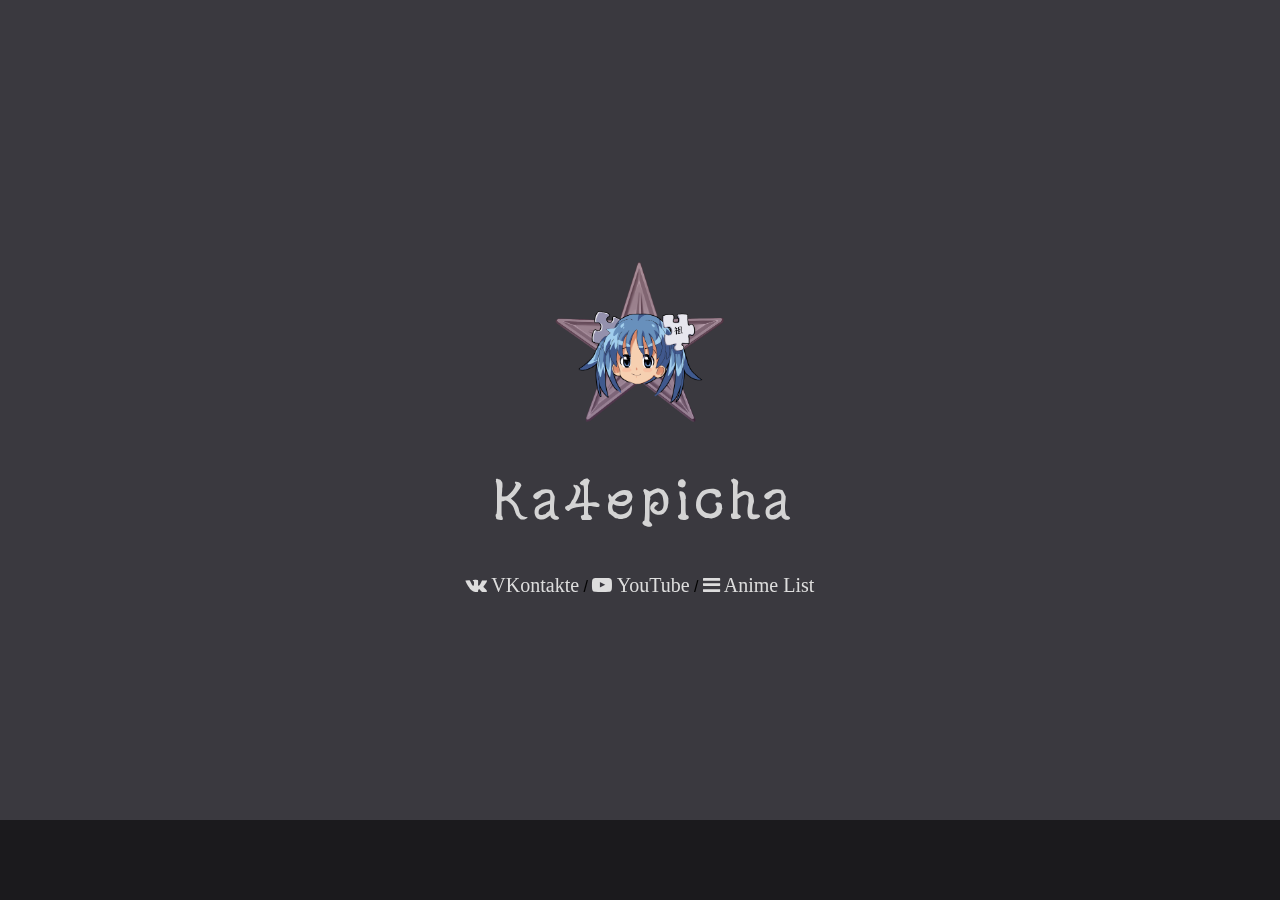
==== index.html @ b4b98210 "Add files via upload" ====
<!doctype html>
<html lang="en" class="no-js">
<head>

	<meta charset="UTF-8">
	<meta name="viewport" content="width=device-width, initial-scale=1">
	<link rel="stylesheet" href= "https://maxcdn.bootstrapcdn.com/font-awesome/4.7.0/css/font-awesome.min.css">
	<link rel="stylesheet" href="css/audio-player.css">
	<link rel="preconnect" href="https://fonts.googleapis.com">
	<link rel="preconnect" href="https://fonts.gstatic.com" crossorigin>
	<link href="https://fonts.googleapis.com/css2?family=Yuji+Mai&display=swap" rel="stylesheet">
	<link rel="shortcut icon" href="img/hmm.ico"/>
	<link rel="stylesheet" href="css/reset.css"> <!-- CSS reset -->
	<link rel="stylesheet" href="css/style.css"> <!-- Resource style -->
	<title>Ka4epicha</title>

</head>





<body>

	<main id="cd-main-content">
		<section id="cd-intro">
			<img src="img/hm.png"  height="160px" class="center-img">
			<h1 style="color:rgb(212, 212, 212);font-size: 55px;">Ka4epicha</h1>
			<div class="container">
			<a href="https://vk.com/ka4epicha01" target=_blank><i class="fa fa-vk"></i> VKontakte</a> /
			<a href="https://www.youtube.com/channel/UCMZJco1fkkLO-FMi7BOYsxA" target=_blank><i class="fa fa-youtube-play"></i> YouTube</a> /
			<a href="https://docs.google.com/spreadsheets/d/1qneoWEsGtGXkYWBcmP2DDQ2DLZbC3IlmQdLjwIR70OA/edit?usp=sharing" target=_blank><i class="fa fa-bars"></i> Anime List</a>
			</div>


			


			<header class="cd-header">
			</header>
			<div class="cd-blurred-bg"></div>
		</section> <!-- cd-intro -->
	</main>

</body>








</html>
---- css/audio-player.css ----
#audio-player {
    position: absolute;
    width: 8%;
    left: 20px;
    top: 20px;
    cursor: pointer;
    text-shadow: 3px 2px #232323;
    font-size: 17px;
    letter-spacing: 6px;
    color: #fff;
    transition: .2s linear;
    white-space: nowrap;
    z-index: 4;
}

input[type=range] {
    position: relative;
    width: 90px;
    background: 0 0;
    border: none;
    -webkit-appearance: none
}

input[type=range]::-webkit-slider-runnable-track {
    height: 8px;
    border: 0;
    background: #fff;
    border-radius: 4px;
    -webkit-user-select: none;
    user-select: none
}

input[type=range]::-webkit-slider-thumb {
    position: relative;
    margin-top: -4px;
    height: 16px;
    width: 16px;
    background: #fff;
    border: 2px solid transparent;
    border-radius: 100%;
    transition: bac kground .2s ease,border .2s ease,transform .2s ease;
    box-shadow: 0 1px 1px rgba(0,0,0,.15),0 0 0 1px rgba(0,0,0,.15);
    box-sizing: border-box;
    -webkit-appearance: none
}

input[type=range]::-moz-range-track {
    height: 8px;
    background: #cecece;
    border: 0;
    border-radius: 4px;
    -moz-user-select: none;
    user-select: none
}

input[type=range]::-moz-range-thumb {
    position: relative;
    height: 16px;
    width: 16px;
    background: #bfbdbd;
    border: 2px solid transparent;
    border-radius: 100%;
    transition: background .2s ease,border .2s ease,transform .2s ease;
    box-shadow: 0 1px 1px rgba(0,0,0,.15),0 0 0 1px rgba(0,0,0,.15);
    box-sizing: border-box
}

input[type=range]:active::-webkit-slider-thumb {
    background: #2f3335;
    border-color: #fff;
    transform: scale(1.25)
}

input[type=range]:active::-moz-range-thumb {
    background: #2f3335;
    border-color: #fff;
    transform: scale(1.25)
}

input[type=range]:active::-ms-thumb {
    background: #2f3335;
    border-color: #fff;
    transform: scale(1.25)
}

input[type=range]:focus {
    outline: 0
}
---- css/style.css ----
/* -------------------------------- 

Primary style

-------------------------------- */


  


.container {
  position: absolute;
  top: 65%;
  left: 50%;
  transform: translate(-50%, -50%);
  text-align: center;
  z-index: 3;
  line-height: 1.5;
  

}

a {
  text-decoration: none;
  color: #bfbfbf;
  font-weight: 500;
  font-family: Open Sans;
  font-size: 20px;
  transition: 0.25s;

}

.container a:hover {
  transition: 0.25s;
  color: #fff;
  font-size: 20.2px;
  text-shadow: 0 0 5px #fff;
}

a:hover i {
  transition: 0.25s;
  color: #fff;
  font-size: 20.2px;
  text-shadow: 0 0 5px #fff;
}

.container a {
  text-decoration: none;
  color: #dddddd;
  font-weight: 500;
  font-family: Open Sans;
  font-size: 20px;
  transition: 0.25s;
}

.container i {
  font-size: 20px;
}

html * {
  -webkit-font-smoothing: antialiased;
  -moz-osx-font-smoothing: grayscale;
}

*, *:after, *:before {
  -webkit-box-sizing: border-box;
  -moz-box-sizing: border-box;
  box-sizing: border-box;
}

html, body {
  /* important for the full-width image to work */
  height: 100%;
}

body {
  font-size: 100%;
  font-family: "Ubuntu", sans-serif;
  background-color: #2e2d32;
}

a {
  color: rgb(255, 255, 255);
  text-decoration: none;
}

/* -------------------------------- 

Modules - reusable parts of our design

-------------------------------- */
.cd-container {
  /* this class is used to give a max-width to the element it is applied to, and center it horizontally when it reaches that max-width */
  width: 90%;
  max-width: 768px;
  margin: 0 auto;
}


#cd-main-content {
  position: relative;
  height: 100%;
  overflow: hidden;
  background-color: #3a393f;
  /* slightly visible only when we resize this element */
  box-shadow: 0 0 40px rgba(0, 0, 0, 0.8);
  z-index: 1;
  /* Force Hardware Acceleration in WebKit */
  -webkit-transform: translateZ(0);
  -webkit-backface-visibility: hidden;
  -webkit-transition-property: -webkit-transform;
  -moz-transition-property: -moz-transform;
  transition-property: transform;
  -webkit-transition-duration: 0.5s;
  -moz-transition-duration: 0.5s;
  transition-duration: 0.5s;
}
#cd-main-content.move-out {
  -webkit-transform: scale(0.6);
  -moz-transform: scale(0.6);
  -ms-transform: scale(0.6);
  -o-transform: scale(0.6);
  transform: scale(0.6);
}


#cd-intro h1 {
  position: absolute;
  width: 90%;
  left: 50%;
  top: 55%;
  bottom: auto;
  right: auto;
  -webkit-transform: translateX(-50%) translateY(-50%);
  -moz-transform: translateX(-50%) translateY(-50%);
  -ms-transform: translateX(-50%) translateY(-50%);
  -o-transform: translateX(-50%) translateY(-50%);
  transform: translateX(-50%) translateY(-50%);
  font-family: 'Yuji Mai', serif;
  text-align: center;
  font-size: 30px;
  font-size: 3.125rem;
  
}

#cd-intro h1:hover {
  position: absolute;
  width: 90%;
  left: 50%;
  top: 55%;
  bottom: auto;
  right: auto;
  -webkit-transform: translateX(-50%) translateY(-50%);
  -moz-transform: translateX(-50%) translateY(-50%);
  -ms-transform: translateX(-50%) translateY(-50%);
  -o-transform: translateX(-50%) translateY(-50%);
  transform: translateX(-50%) translateY(-50%);
  font-family: 'Yuji Mai', serif;
  text-align: center;
  font-size: 30px;
  font-size: 3.125rem;
  transition: 1s;
  text-shadow: 0 0 30px #ffffff;
  
}


#cd-intro {
    background-image: url('https://i.pinimg.com/originals/ee/e0/c1/eee0c1dc806da44930fc6eb26b94a737.gif');
    background-size: cover;
    height: 100vh;
    padding: auto;
    margin: auto;

}



.cd-header {
  position: absolute;
  bottom: 0;
  left: 0;
  width: 100%;
  height: 50px;
  z-index: 2;
  background: rgba(6, 6, 7, 0.6);
  -webkit-transition: background 0.2s;
  -moz-transition: background 0.2s;
  transition: background 0.2s;
  
}
@media only screen and (min-width: 768px) {
  .cd-header {
    height: 80px;
  }
}



#cd-logo {
  position: absolute;
  left: 10px;
  top: 8px;
  width: 100px;
  height: 32px;
  
}
#cd-logo img {
  display: block;
}


.center-img {
  position: absolute;
  top: 38%;
  left: 50%;
  transform: translate(-50%, -50%);
  text-align: center;
  z-index: 3;
}
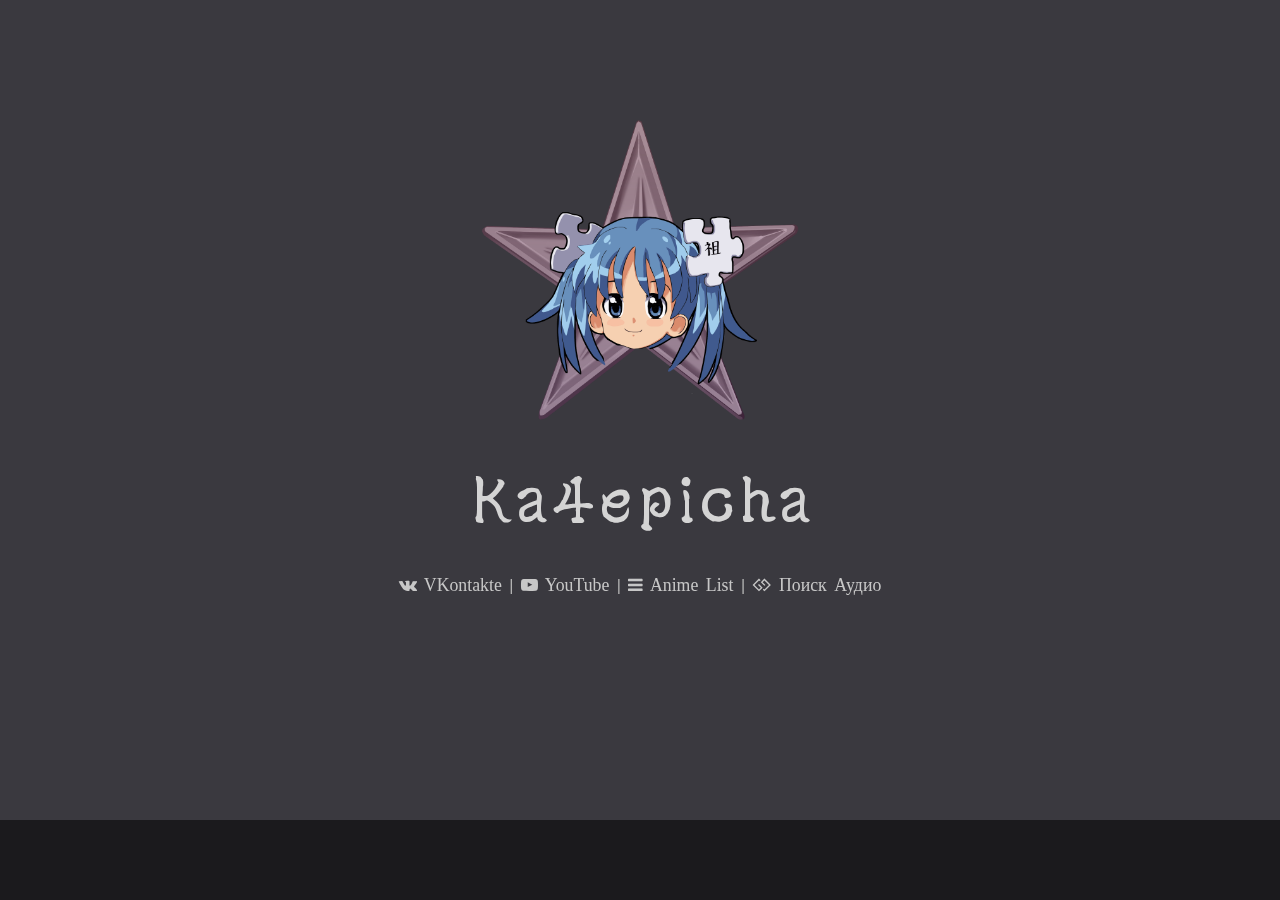
==== commit 1fb86b28: "Add files via upload" ====
--- a/index.html
+++ b/index.html
@@ -24,16 +24,16 @@
 
 	<main id="cd-main-content">
 		<section id="cd-intro">
-			<img src="img/hm.png"  height="160px" class="center-img">
-			<h1 style="color:rgb(212, 212, 212);font-size: 55px;">Ka4epicha</h1>
+			<img src="img/hm.png"  height="300" class="center-img">
+			<h1 style="color:rgb(212, 212, 212);font-size: 3.9em;">Ka4epicha</h1>
 			<div class="container">
-			<a href="https://vk.com/ka4epicha01" target=_blank><i class="fa fa-vk"></i> VKontakte</a> /
-			<a href="https://www.youtube.com/channel/UCMZJco1fkkLO-FMi7BOYsxA" target=_blank><i class="fa fa-youtube-play"></i> YouTube</a> /
-			<a href="https://docs.google.com/spreadsheets/d/1qneoWEsGtGXkYWBcmP2DDQ2DLZbC3IlmQdLjwIR70OA/edit?usp=sharing" target=_blank><i class="fa fa-bars"></i> Anime List</a>
+			<a href="https://vk.com/ka4epicha01" target=_blank><i class="fa fa-vk"></i> VKontakte</a> |
+			<a href="https://www.youtube.com/channel/UCMZJco1fkkLO-FMi7BOYsxA" target=_blank><i class="fa fa-youtube-play"></i> YouTube</a> |
+			<a href="https://docs.google.com/spreadsheets/d/1qneoWEsGtGXkYWBcmP2DDQ2DLZbC3IlmQdLjwIR70OA/edit?usp=sharing" target=_blank><i class="fa fa-bars"></i>  Anime List</a> |
+			<a href="./audio.html" target=_blank><i class="fa fa-gg"></i> Поиск Аудио</a> 
 			</div>
 
 
-			
 
 
 			<header class="cd-header">
--- a/css/style.css
+++ b/css/style.css
@@ -9,53 +9,61 @@
 
 
 .container {
+  
+  font-weight: 500;
   position: absolute;
   top: 65%;
   left: 50%;
   transform: translate(-50%, -50%);
   text-align: center;
   z-index: 3;
-  line-height: 1.5;
+  line-height: 1.7;
+  color: #b4b4b4;
+  word-spacing: 3px; 
   
 
 }
 
 a {
   text-decoration: none;
-  color: #bfbfbf;
+  color: #c7c7c7;
   font-weight: 500;
   font-family: Open Sans;
-  font-size: 20px;
-  transition: 0.25s;
+  font-size: 17.8px;
+  transition: 0.25s;
+  word-spacing: 3px; 
 
 }
 
 .container a:hover {
   transition: 0.25s;
   color: #fff;
-  font-size: 20.2px;
+  font-size: 17.8px;
   text-shadow: 0 0 5px #fff;
 }
 
 a:hover i {
   transition: 0.25s;
   color: #fff;
-  font-size: 20.2px;
+  font-size: 17.8px;
   text-shadow: 0 0 5px #fff;
 }
 
 .container a {
   text-decoration: none;
-  color: #dddddd;
+  color: #c7c7c7;
   font-weight: 500;
   font-family: Open Sans;
-  font-size: 20px;
+  font-size: 17.8px;
   transition: 0.25s;
 }
 
 .container i {
-  font-size: 20px;
-}
+  font-size: 17px;
+}
+
+
+
 
 html * {
   -webkit-font-smoothing: antialiased;
@@ -212,10 +220,11 @@
 
 .center-img {
   position: absolute;
-  top: 38%;
+  top: 30%;
   left: 50%;
   transform: translate(-50%, -50%);
   text-align: center;
   z-index: 3;
 }
 
+
